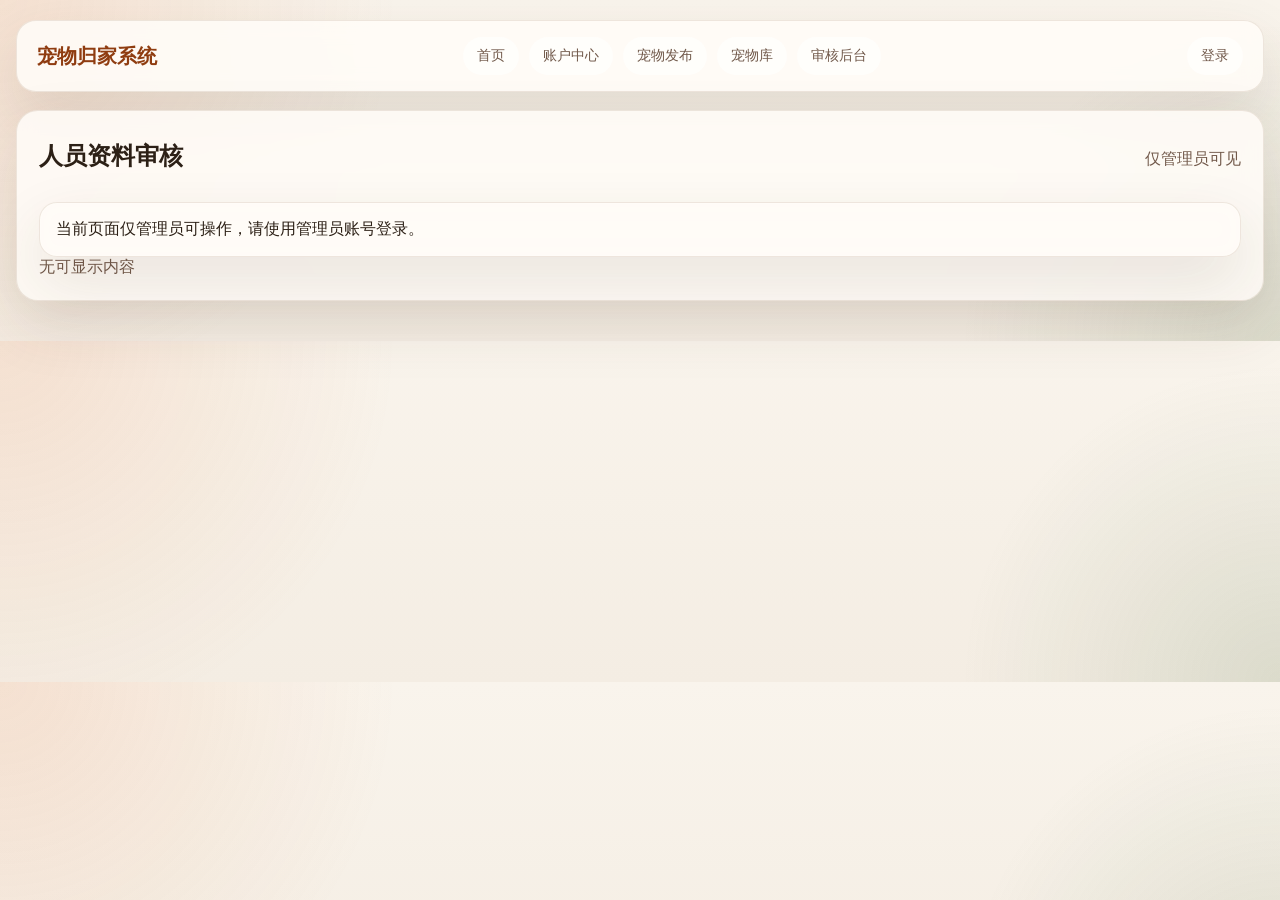
==== frontend/admin.html @ d41c169a "Split frontend backend and refine auth flow" ====
<!DOCTYPE html>
<html lang="zh-CN">
<head>
  <meta charset="UTF-8">
  <meta name="viewport" content="width=device-width, initial-scale=1.0">
  <title>审核后台 - 宠物归家系统</title>
  <link rel="stylesheet" href="./style.css">
</head>
<body data-page="admin">
  <div class="site-shell">
    <header class="site-header">
      <a class="brand" href="./index.html">宠物归家系统</a>
      <nav class="site-nav">
        <a href="./index.html">首页</a>
        <a href="./auth.html">账户中心</a>
        <a href="./publish.html">宠物发布</a>
        <a href="./pets.html">宠物库</a>
        <a href="./admin.html">审核后台</a>
      </nav>
      <div id="globalUser" class="global-user">未登录</div>
    </header>

    <main class="page-wrap">
      <section class="panel">
        <div class="panel-title">
          <h2>人员资料审核</h2>
          <p>仅管理员可见</p>
        </div>
        <div id="adminGuard" class="info-card hidden"></div>
        <div id="pendingUsers" class="stack-list empty">暂无待审核人员</div>
      </section>
    </main>
  </div>

  <script src="./config.js"></script>
  <script src="./app.js"></script>
</body>
</html>
---- frontend/style.css ----
:root {
  --panel: rgba(255, 252, 247, 0.88);
  --panel-border: rgba(113, 74, 39, 0.12);
  --text: #2c2016;
  --muted: #71594a;
  --accent: #d96b2b;
  --accent-deep: #8f3c10;
  --green: #587a4f;
  --shadow: 0 24px 60px rgba(78, 52, 29, 0.12);
  --radius: 22px;
}

* { box-sizing: border-box; }

body {
  margin: 0;
  font-family: "Microsoft YaHei", "PingFang SC", sans-serif;
  color: var(--text);
  background:
    radial-gradient(circle at top left, rgba(217, 107, 43, 0.14), transparent 30%),
    radial-gradient(circle at bottom right, rgba(88, 122, 79, 0.16), transparent 24%),
    linear-gradient(180deg, #f9f4ec 0%, #f4ede3 100%);
}

a { color: inherit; text-decoration: none; }

.site-shell {
  width: min(1280px, calc(100% - 32px));
  margin: 0 auto;
  padding: 20px 0 40px;
}

.site-header,
.panel,
.stat-card,
.preview-card,
.info-card,
.pet-card,
.feature-link {
  background: var(--panel);
  backdrop-filter: blur(10px);
  border: 1px solid var(--panel-border);
  box-shadow: var(--shadow);
}

.site-header {
  display: flex;
  justify-content: space-between;
  align-items: center;
  gap: 16px;
  padding: 16px 20px;
  border-radius: 20px;
  margin-bottom: 18px;
}

.brand {
  font-size: 20px;
  font-weight: 700;
  color: var(--accent-deep);
}

.site-nav {
  display: flex;
  flex-wrap: wrap;
  gap: 10px;
}

.site-nav a,
.global-user {
  padding: 10px 14px;
  border-radius: 999px;
  background: rgba(255, 255, 255, 0.6);
  color: var(--muted);
  font-size: 14px;
}

.page-wrap {
  display: grid;
  gap: 18px;
}

.hero {
  display: grid;
  grid-template-columns: 1.7fr 1fr;
  gap: 18px;
  padding: 28px;
  border-radius: 30px;
  background: linear-gradient(135deg, rgba(255,247,233,0.98), rgba(248,236,219,0.94));
  border: 1px solid var(--panel-border);
  box-shadow: var(--shadow);
}

.eyebrow {
  margin: 0 0 8px;
  font-size: 12px;
  letter-spacing: 0.24em;
  text-transform: uppercase;
  color: var(--accent-deep);
}

.hero h1 { margin: 0; font-size: clamp(32px, 4vw, 50px); line-height: 1.08; }
.hero-copy { max-width: 720px; color: var(--muted); margin-top: 14px; line-height: 1.8; }

.hero-stats,
.auth-grid,
.image-preview-grid,
.inline-fields,
.detail-columns,
.feature-grid {
  display: grid;
  gap: 14px;
}

.hero-stats { grid-template-columns: repeat(2, 1fr); }
.auth-grid,
.detail-columns { grid-template-columns: repeat(2, minmax(0, 1fr)); }
.image-preview-grid { grid-template-columns: repeat(3, minmax(0, 1fr)); }
.inline-fields { grid-template-columns: repeat(3, minmax(0, 1fr)); }
.feature-grid { grid-template-columns: repeat(2, minmax(0, 1fr)); }

.stat-card {
  min-height: 150px;
  border-radius: 26px;
  padding: 22px;
  display: flex;
  flex-direction: column;
  justify-content: space-between;
}

.stat-card span { font-size: 48px; font-weight: 700; }
.stat-card small,
.panel-title p,
.hint,
.preview-card span,
.feature-link span { color: var(--muted); }

.panel {
  padding: 22px;
  border-radius: var(--radius);
}

.panel-title {
  display: flex;
  justify-content: space-between;
  gap: 12px;
  align-items: baseline;
  margin-bottom: 16px;
}

.panel-title h2,
.card-form h3,
.detail-panel h4 {
  margin: 0;
}

.card-form,
.detail-panel,
.preview-card,
.info-card,
.feature-link {
  border-radius: 18px;
  padding: 16px;
}

.card-form,
.detail-panel {
  background: rgba(255, 255, 255, 0.52);
  border: 1px solid rgba(113, 74, 39, 0.08);
}

.feature-link {
  display: grid;
  gap: 8px;
  min-height: 140px;
  align-content: space-between;
}

.feature-link strong { font-size: 24px; }

input,
select,
textarea,
button,
.file-input {
  width: 100%;
  border-radius: 14px;
  border: 1px solid rgba(113, 74, 39, 0.18);
  font: inherit;
}

input,
select,
textarea {
  padding: 12px 14px;
  background: rgba(255, 255, 255, 0.72);
  color: var(--text);
}

textarea { min-height: 90px; resize: vertical; }

button,
.file-input {
  cursor: pointer;
  padding: 12px 14px;
  color: #fffaf0;
  border: none;
  text-align: center;
  background: linear-gradient(135deg, var(--accent), var(--accent-deep));
}

.secondary { background: linear-gradient(135deg, #7d8e65, var(--green)); }

.camera-wrap {
  border-radius: 18px;
  overflow: hidden;
  background: rgba(48, 34, 24, 0.94);
}

#cameraPreview {
  width: 100%;
  aspect-ratio: 16 / 9;
  object-fit: cover;
  display: block;
}

.capture-actions,
.toolbar {
  display: grid;
  grid-template-columns: repeat(4, minmax(0, 1fr));
  gap: 10px;
  padding: 12px;
}

.toolbar {
  padding: 0;
  margin-bottom: 16px;
}

.file-input input { display: none; }

.preview-card { min-height: 220px; }
.preview-card img {
  width: 100%;
  height: 170px;
  object-fit: cover;
  border-radius: 14px;
  background: rgba(113, 74, 39, 0.08);
}

.preview-card pre {
  white-space: pre-wrap;
  font-family: Consolas, monospace;
  font-size: 12px;
  line-height: 1.7;
  margin: 0;
}

.pet-list,
.stack-list {
  display: grid;
  gap: 14px;
}

.pet-card {
  display: grid;
  grid-template-columns: 280px 1fr;
  gap: 18px;
  padding: 16px;
  border-radius: 24px;
}

.pet-image {
  width: 100%;
  min-height: 220px;
  max-height: 360px;
  object-fit: cover;
  border-radius: 18px;
  background: rgba(113, 74, 39, 0.08);
}

.pet-body { display: grid; gap: 12px; }

.pet-head {
  display: flex;
  justify-content: space-between;
  gap: 12px;
  align-items: flex-start;
}

.pet-name { margin: 0 0 4px; font-size: 24px; }
.pet-subtitle,
.pet-description { margin: 0; color: var(--muted); line-height: 1.75; }

.pill-row {
  display: flex;
  flex-wrap: wrap;
  gap: 8px;
}

.pill {
  display: inline-flex;
  align-items: center;
  border-radius: 999px;
  padding: 7px 12px;
  background: rgba(217, 107, 43, 0.1);
  color: var(--accent-deep);
  font-size: 12px;
}

.recognition-box {
  border-radius: 16px;
  padding: 12px;
  background: rgba(255, 244, 226, 0.88);
  border: 1px solid rgba(217, 107, 43, 0.12);
  line-height: 1.8;
  font-size: 14px;
}

.compact-form { display: grid; gap: 8px; margin-top: 10px; }

.comment-list,
.contact-list {
  display: grid;
  gap: 8px;
  max-height: 220px;
  overflow: auto;
}

.list-item {
  border-radius: 14px;
  padding: 10px 12px;
  background: rgba(255, 255, 255, 0.66);
  border: 1px solid rgba(113, 74, 39, 0.08);
  line-height: 1.65;
}

.hidden { display: none !important; }
.empty { color: var(--muted); }

@media (max-width: 1100px) {
  .hero,
  .auth-grid,
  .image-preview-grid,
  .detail-columns,
  .pet-card,
  .feature-grid,
  .hero-stats,
  .capture-actions,
  .toolbar,
  .inline-fields {
    grid-template-columns: 1fr;
  }

  .site-header {
    flex-direction: column;
    align-items: stretch;
  }

  .site-nav {
    justify-content: center;
  }
}
.global-user-link {
  cursor: pointer;
}

.global-user-link:hover {
  color: var(--accent-deep);
}

.panel-actions {
  display: flex;
  justify-content: flex-end;
  gap: 12px;
}

.narrow-wrap {
  max-width: 720px;
+  margin: 0 auto;
}

.single-form {
  display: grid;
  gap: 12px;
}

.text-button,
.inline-link {
  color: var(--accent-deep);
  font-weight: 600;
}
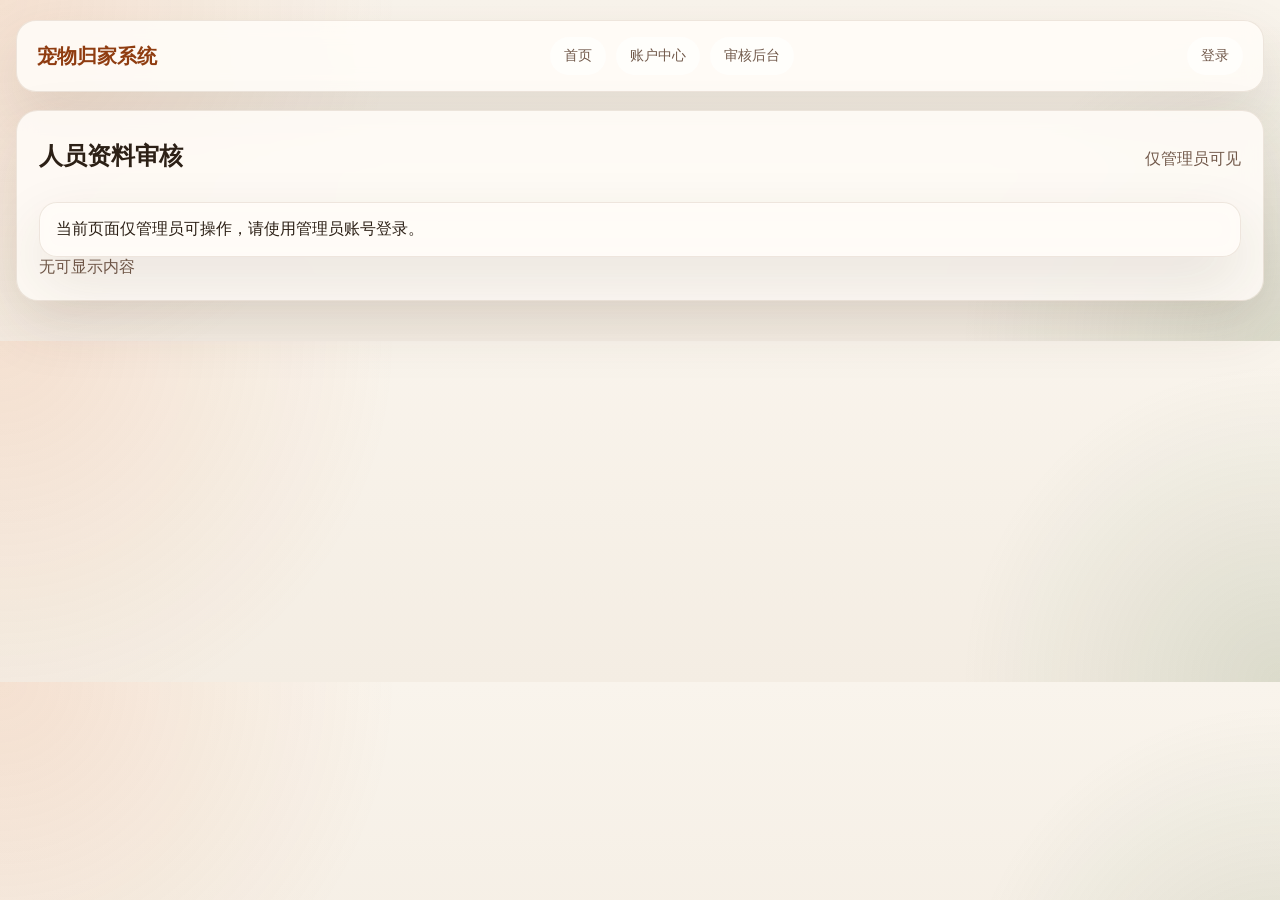
==== commit 23908a99: "Refine pet post layout and detail flow" ====
--- a/frontend/admin.html
+++ b/frontend/admin.html
@@ -13,8 +13,6 @@
       <nav class="site-nav">
         <a href="./index.html">首页</a>
         <a href="./auth.html">账户中心</a>
-        <a href="./publish.html">宠物发布</a>
-        <a href="./pets.html">宠物库</a>
         <a href="./admin.html">审核后台</a>
       </nav>
       <div id="globalUser" class="global-user">未登录</div>
--- a/frontend/style.css
+++ b/frontend/style.css
@@ -147,6 +147,25 @@
   margin-bottom: 16px;
 }
 
+.panel-title-main {
+  display: flex;
+  align-items: center;
+  gap: 14px;
+}
+
+.panel-inline-action {
+  display: inline-flex;
+  align-items: center;
+  justify-content: center;
+  min-width: 120px;
+  padding: 10px 18px;
+  border-radius: 999px;
+  background: linear-gradient(135deg, var(--accent), var(--accent-deep));
+  color: #fffaf0;
+  font-weight: 700;
+  box-shadow: 0 12px 24px rgba(143, 60, 16, 0.16);
+}
+
 .panel-title h2,
 .card-form h3,
 .detail-panel h4 {
@@ -210,17 +229,31 @@
 
 .secondary { background: linear-gradient(135deg, #7d8e65, var(--green)); }
 
-.camera-wrap {
-  border-radius: 18px;
-  overflow: hidden;
-  background: rgba(48, 34, 24, 0.94);
-}
-
-#cameraPreview {
-  width: 100%;
-  aspect-ratio: 16 / 9;
-  object-fit: cover;
+.upload-stage {
   display: block;
+  margin-bottom: 18px;
+}
+
+.upload-actions {
+  display: flex;
+  justify-content: flex-start;
+}
+
+.upload-button {
+  width: auto;
+  min-width: 168px;
+  padding: 14px 28px;
+  border-radius: 16px;
+  background: linear-gradient(135deg, var(--accent), var(--accent-deep));
+  color: #fffaf0;
+  font-weight: 700;
+  text-align: center;
+  cursor: pointer;
+  box-shadow: 0 14px 28px rgba(143, 60, 16, 0.18);
+}
+
+.upload-button:hover {
+  filter: brightness(1.03);
 }
 
 .capture-actions,
@@ -239,6 +272,12 @@
 .file-input input { display: none; }
 
 .preview-card { min-height: 220px; }
+.image-preview-grid .info-card {
+  min-height: 220px;
+  display: grid;
+  align-content: start;
+  gap: 8px;
+}
 .preview-card img {
   width: 100%;
   height: 170px;
@@ -267,6 +306,22 @@
   gap: 18px;
   padding: 16px;
   border-radius: 24px;
+  align-items: start;
+}
+
+.pet-card-clickable {
+  cursor: pointer;
+  transition: transform 180ms ease, box-shadow 180ms ease;
+}
+
+.pet-card-clickable:hover {
+  transform: translateY(-2px);
+  box-shadow: 0 28px 64px rgba(78, 52, 29, 0.16);
+}
+
+.pet-card-clickable:focus-visible {
+  outline: 3px solid rgba(217, 107, 43, 0.26);
+  outline-offset: 4px;
 }
 
 .pet-image {
@@ -278,7 +333,11 @@
   background: rgba(113, 74, 39, 0.08);
 }
 
-.pet-body { display: grid; gap: 12px; }
+.pet-body {
+  display: grid;
+  gap: 8px;
+  align-content: start;
+}
 
 .pet-head {
   display: flex;
@@ -287,9 +346,30 @@
   align-items: flex-start;
 }
 
-.pet-name { margin: 0 0 4px; font-size: 24px; }
+.pet-name { margin: 0 0 2px; font-size: 24px; line-height: 1.15; }
 .pet-subtitle,
-.pet-description { margin: 0; color: var(--muted); line-height: 1.75; }
+.pet-description { margin: 0; color: var(--muted); line-height: 1.45; }
+
+.pet-card-footer {
+  display: flex;
+  justify-content: space-between;
+  align-items: center;
+  gap: 12px;
+}
+
+.pet-card-hint {
+  color: var(--muted);
+  font-size: 14px;
+  line-height: 1.35;
+}
+
+.pet-detail-link {
+  white-space: nowrap;
+}
+
+.pet-detail-card {
+  align-items: start;
+}
 
 .pill-row {
   display: flex;
@@ -359,6 +439,23 @@
   .site-nav {
     justify-content: center;
   }
+
+  .panel-title-main {
+    flex-wrap: wrap;
+  }
+
+  .upload-button {
+    width: 100%;
+  }
+
+  .upload-actions {
+    justify-content: flex-start;
+  }
+
+  .pet-card-footer {
+    flex-direction: column;
+    align-items: flex-start;
+  }
 }
 .global-user-link {
   cursor: pointer;
@@ -376,7 +473,7 @@
 
 .narrow-wrap {
   max-width: 720px;
-+  margin: 0 auto;
+  margin: 0 auto;
 }
 
 .single-form {
